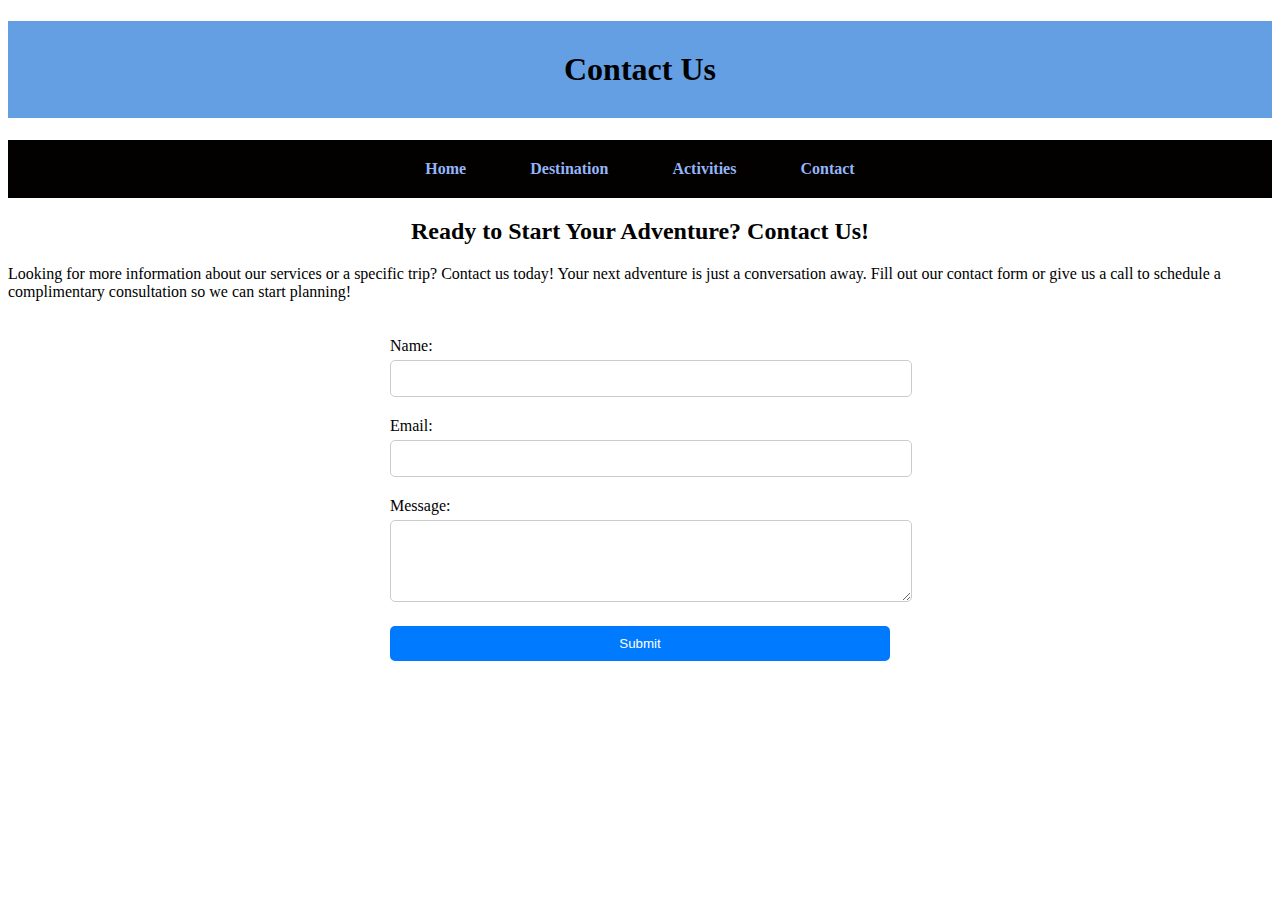
==== contact_us.html @ 44ce81fb "msg" ====
<!DOCTYPE html>
<html lang="en">
<head>
    <meta charset="UTF-8">
    <meta name="viewport" content="width=device-width, initial-scale=1.0">
    <title>Simple Form</title>
    <style>
.container {
    max-width: 500px;
    margin: 0 auto;
    padding: 20px;
}
nav {    
            background-color: #030000;
            text-align: center;
            padding: 10px;
        }

        nav a {
            display: inline-block;
            color: rgb(148, 181, 247);
            text-decoration: none;
            padding: 10px 20px;
            margin: 0 10px;
            font-weight: bold;
        }

        nav a:hover {
            background-color: #777;
        }
h1 {
   
            text-align: center;
            background-color: rgb(100, 159, 227);
            padding: 30px;
            
            
            
        }
    text-align: center;

p {
    text-align: center;
            padding: 20px;
            margin-bottom: 50px;
            margin-left: 475px;
            margin-right: 475px;
        
}

h2 {
    text-align: center;
}

.form-group {
    margin-bottom: 20px;
}

label {
    display: block;
    margin-bottom: 5px;
}

input[type="text"],
input[type="email"],
textarea {
    width: 100%;
    padding: 10px;
    border: 1px solid #ccc;
    border-radius: 5px;
}

button {
    width: 100%;
    padding: 10px;
    background-color: #007bff;
    color: #fff;
    border: none;
    border-radius: 5px;
    cursor: pointer;
}

button:hover {
    background-color: #0056b3;
}

    </style>
</head>
<body>
    <h1><b> Contact Us</b></h1>
    <nav>
        <a href="index.html">Home</a>
        <a href="destination.html">Destination</a>
        <a href="#">Activities</a>
        <a href="contact_us.html">Contact</a>
    </nav>
    <h2>Ready to Start Your Adventure? Contact Us!</h2>
    <p>Looking for more information about our services or a specific trip? Contact us today! Your next adventure is just a conversation away. Fill out our contact form or give us a call to schedule a complimentary consultation so we can start planning!
        </p>

<div class="container">
  
    <form>
        <div class="form-group">
            <label for="name">Name:</label>
            <input type="text" id="name" name="name" required>
        </div>
        <div class="form-group">
            <label for="email">Email:</label>
            <input type="email" id="email" name="email" required>
        </div>
        <div class="form-group">
            <label for="message">Message:</label>
            <textarea id="message" name="message" rows="4" required></textarea>
        </div>
        <button type="submit">Submit</button>
    </form>
</div>

</body>
</html>
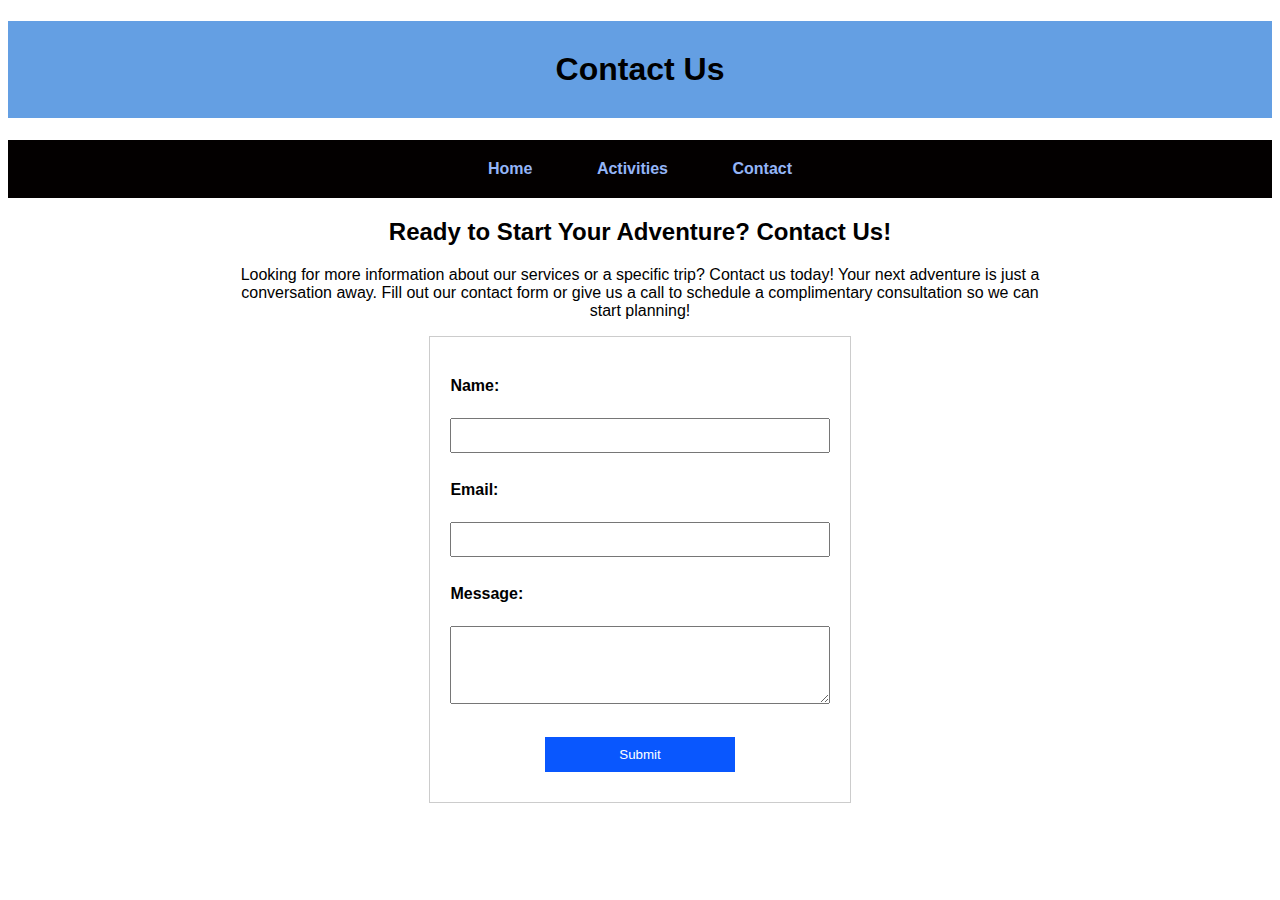
==== commit ecce9d0d: "msg2" ====
--- a/contact_us.html
+++ b/contact_us.html
@@ -3,14 +3,10 @@
 <head>
     <meta charset="UTF-8">
     <meta name="viewport" content="width=device-width, initial-scale=1.0">
-    <title>Simple Form</title>
+    <title>contact us</title>
     <style>
-.container {
-    max-width: 500px;
-    margin: 0 auto;
-    padding: 20px;
-}
-nav {    
+
+        nav {    
             background-color: #030000;
             text-align: center;
             padding: 10px;
@@ -27,17 +23,15 @@
 
         nav a:hover {
             background-color: #777;
+            
         }
-h1 {
+        h1 {
    
             text-align: center;
             background-color: rgb(100, 159, 227);
             padding: 30px;
-            
-            
-            
         }
-    text-align: center;
+        text-align: center;
 
 p {
     text-align: center;
@@ -52,37 +46,70 @@
     text-align: center;
 }
 
-.form-group {
-    margin-bottom: 20px;
+
+
+
+
+.content{
+    
+    padding-left: 18%;
+    padding-right: 18%;
+    text-align: center;
+}
+
+
+
+
+
+
+body {
+  font-family: Arial, sans-serif;
+}
+
+.form-container {
+  width: 30%;
+  margin: 0 auto;
+  padding: 20px;
+  border: 1px solid #ccc;
+}
+
+form {
+  margin-top: 20px;
+  display: flex;
+  flex-direction: column;
 }
 
 label {
-    display: block;
-    margin-bottom: 5px;
+  font-weight: bold;
 }
 
 input[type="text"],
 input[type="email"],
-textarea {
-    width: 100%;
-    padding: 10px;
-    border: 1px solid #ccc;
-    border-radius: 5px;
+textarea,
+input[type="submit"] {
+  width: 100%;
+  padding: 8px;
+  margin-top: 5px;
+  margin-bottom: 10px;
+  box-sizing: border-box;
 }
 
-button {
-    width: 100%;
-    padding: 10px;
-    background-color: #007bff;
-    color: #fff;
-    border: none;
-    border-radius: 5px;
-    cursor: pointer;
+input[type="submit"] {
+  align-self: center;
+  width: 50%;
+  max-width: 200px; /* Optional: set a max-width to limit button width */
+  background-color: #0957fe;
+  color: white;
+  padding: 10px 15px;
+  border: none;
+  cursor: pointer;
 }
 
-button:hover {
-    background-color: #0056b3;
+input[type="submit"]:hover {
+  background-color: #010af7;
 }
+
+
 
     </style>
 </head>
@@ -90,31 +117,34 @@
     <h1><b> Contact Us</b></h1>
     <nav>
         <a href="index.html">Home</a>
-        <a href="destination.html">Destination</a>
         <a href="#">Activities</a>
         <a href="contact_us.html">Contact</a>
     </nav>
-    <h2>Ready to Start Your Adventure? Contact Us!</h2>
+    <div class="main-content">
+    <div class="content">
+    <h2>Ready to Start Your Adventure? 
+        Contact Us!</h2>
     <p>Looking for more information about our services or a specific trip? Contact us today! Your next adventure is just a conversation away. Fill out our contact form or give us a call to schedule a complimentary consultation so we can start planning!
         </p>
+    </div>
 
-<div class="container">
-  
-    <form>
-        <div class="form-group">
-            <label for="name">Name:</label>
-            <input type="text" id="name" name="name" required>
+    <body>
+        <div class="form-container">
+          
+          <form>
+            <label for="name">Name:</label><br>
+            <input type="text" id="name" name="name"><br>
+      
+            <label for="email">Email:</label><br>
+            <input type="email" id="email" name="email"><br>
+      
+            <label for="message">Message:</label><br>
+            <textarea id="message" name="message" rows="4" cols="50"></textarea><br>
+      
+            <input type="submit" value="Submit" class="submit-container">
+          </form>
         </div>
-        <div class="form-group">
-            <label for="email">Email:</label>
-            <input type="email" id="email" name="email" required>
-        </div>
-        <div class="form-group">
-            <label for="message">Message:</label>
-            <textarea id="message" name="message" rows="4" required></textarea>
-        </div>
-        <button type="submit">Submit</button>
-    </form>
+
 </div>
 
 </body>
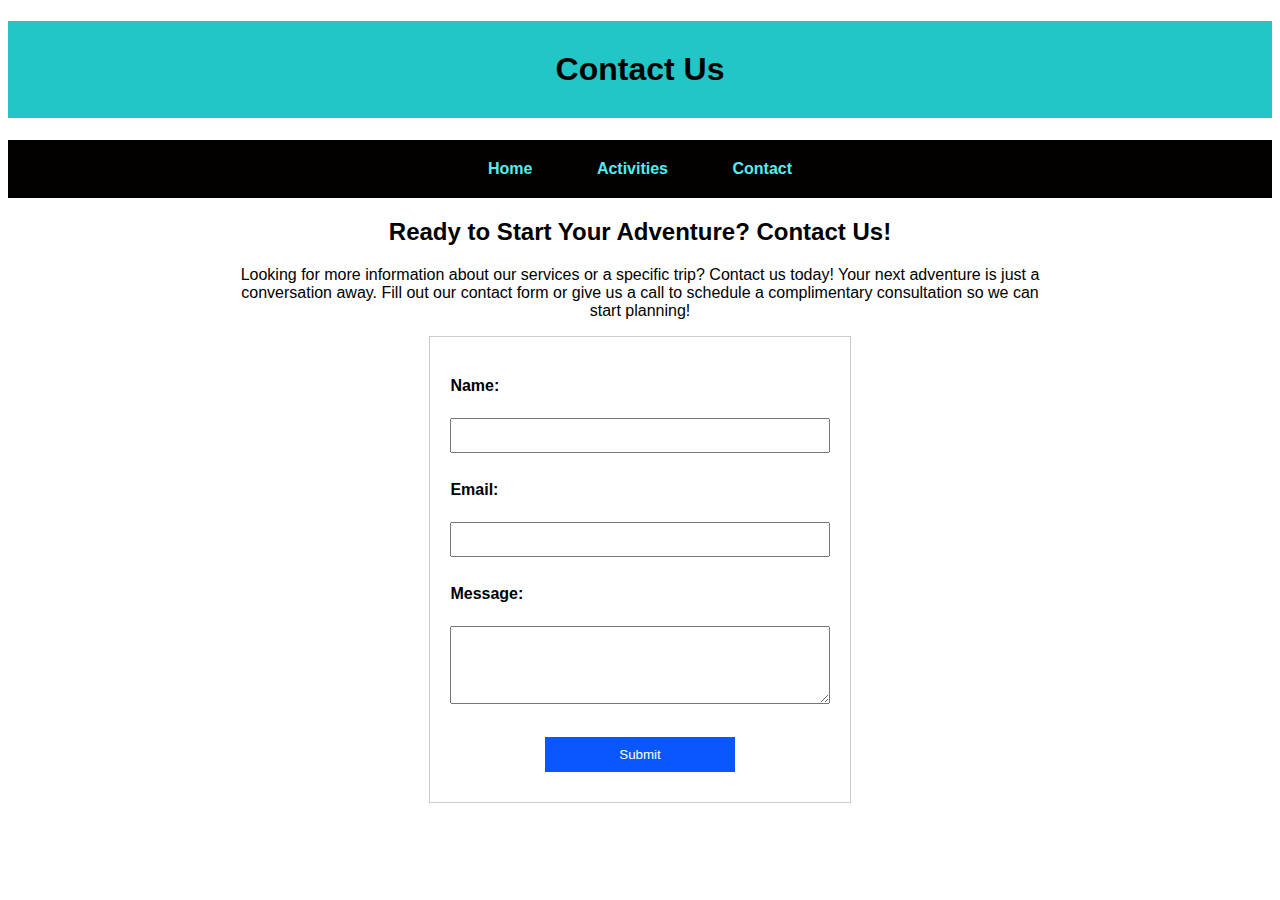
==== commit ad3afe87: "msg" ====
--- a/contact_us.html
+++ b/contact_us.html
@@ -14,7 +14,7 @@
 
         nav a {
             display: inline-block;
-            color: rgb(148, 181, 247);
+            color: rgb(84, 236, 241);
             text-decoration: none;
             padding: 10px 20px;
             margin: 0 10px;
@@ -28,7 +28,7 @@
         h1 {
    
             text-align: center;
-            background-color: rgb(100, 159, 227);
+            background-color: rgb(34, 198, 198);
             padding: 30px;
         }
         text-align: center;
@@ -116,7 +116,7 @@
 <body>
     <h1><b> Contact Us</b></h1>
     <nav>
-        <a href="index.html">Home</a>
+        <a href="home.html">Home</a>
         <a href="#">Activities</a>
         <a href="contact_us.html">Contact</a>
     </nav>
